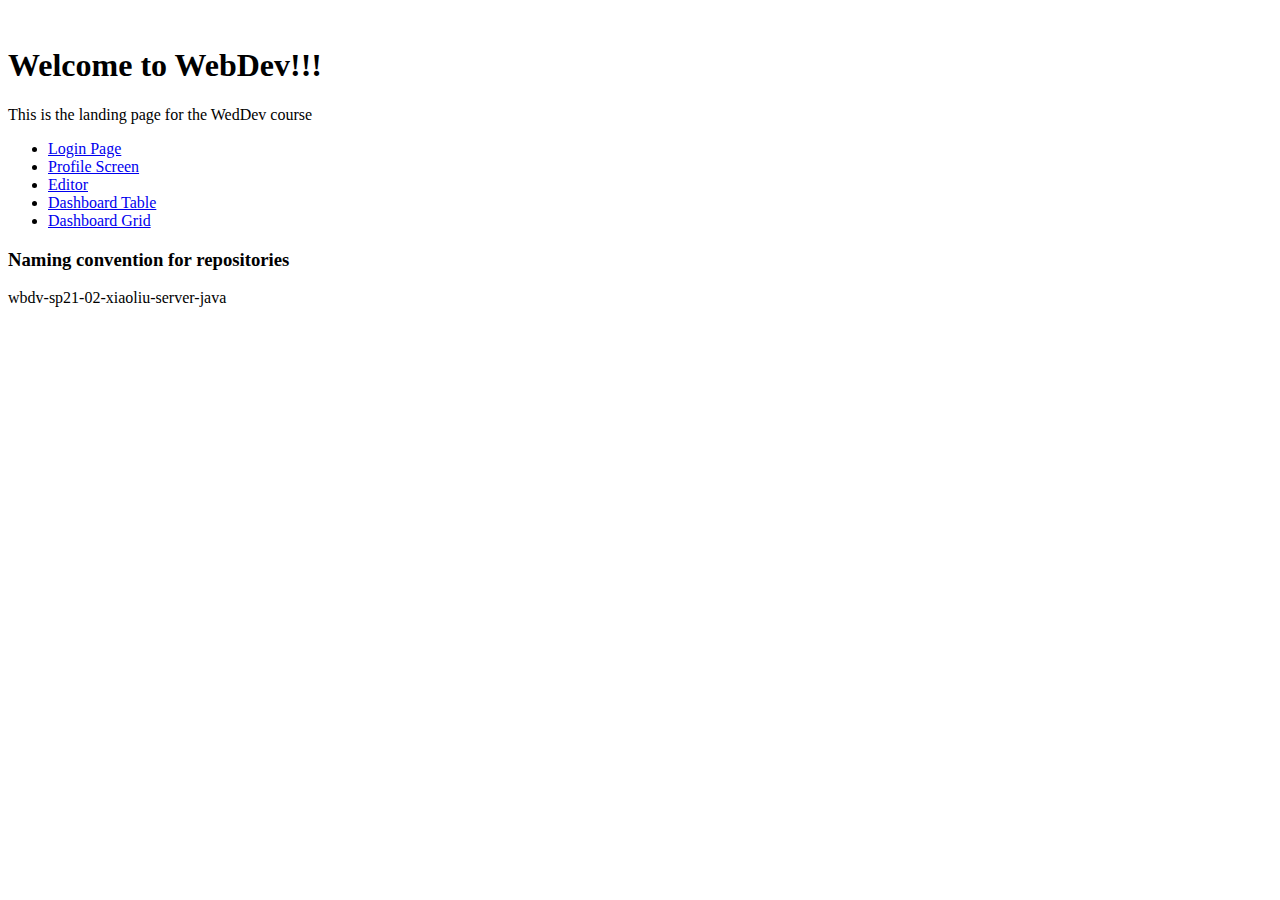
==== src/main/webapp/index.html @ 06c4d0da "-bootstrap -css" ====
<!DOCTYPE html>
<html lang="en">
<head>
    <meta charset="UTF-8">
    <title>WebDev</title>
</head>
<br>

    <h1>
    Welcome to WebDev!!!
    </h1>

    <p>
        This is the landing page for the
        WedDev course
    </p>

    <ul> <!-- unordered list -->
        <li>
            <a href="login/login.template.client.html">
                Login Page
            </a>
        </li>
        <li>
            <a href="profile/profile.html">
                Profile Screen
            </a>
        </li>
        <li>
            <a href="editor/editor.html">
                Editor
            </a>
        </li>
        <li>
            <a href="dashboard/dashboard-table.html">
                Dashboard Table
            </a>
        </li>
        <li>
            <a href="dashboard/dashboard-grid.html">
                Dashboard Grid
            </a>
        </li>
    </ul>



<!--<p>-->
<!--<div>-->
<!--</div>-->
<!--</p>-->
<!--    <br/>-->

<!--<p>-->
<!--<div>-->
<!--</div>-->
<!--</p>-->

    <h3>
        Naming convention for repositories
    </h3>

    <p>
        wbdv-sp21-02-xiaoliu-server-java
    </p>

</body>
</html>
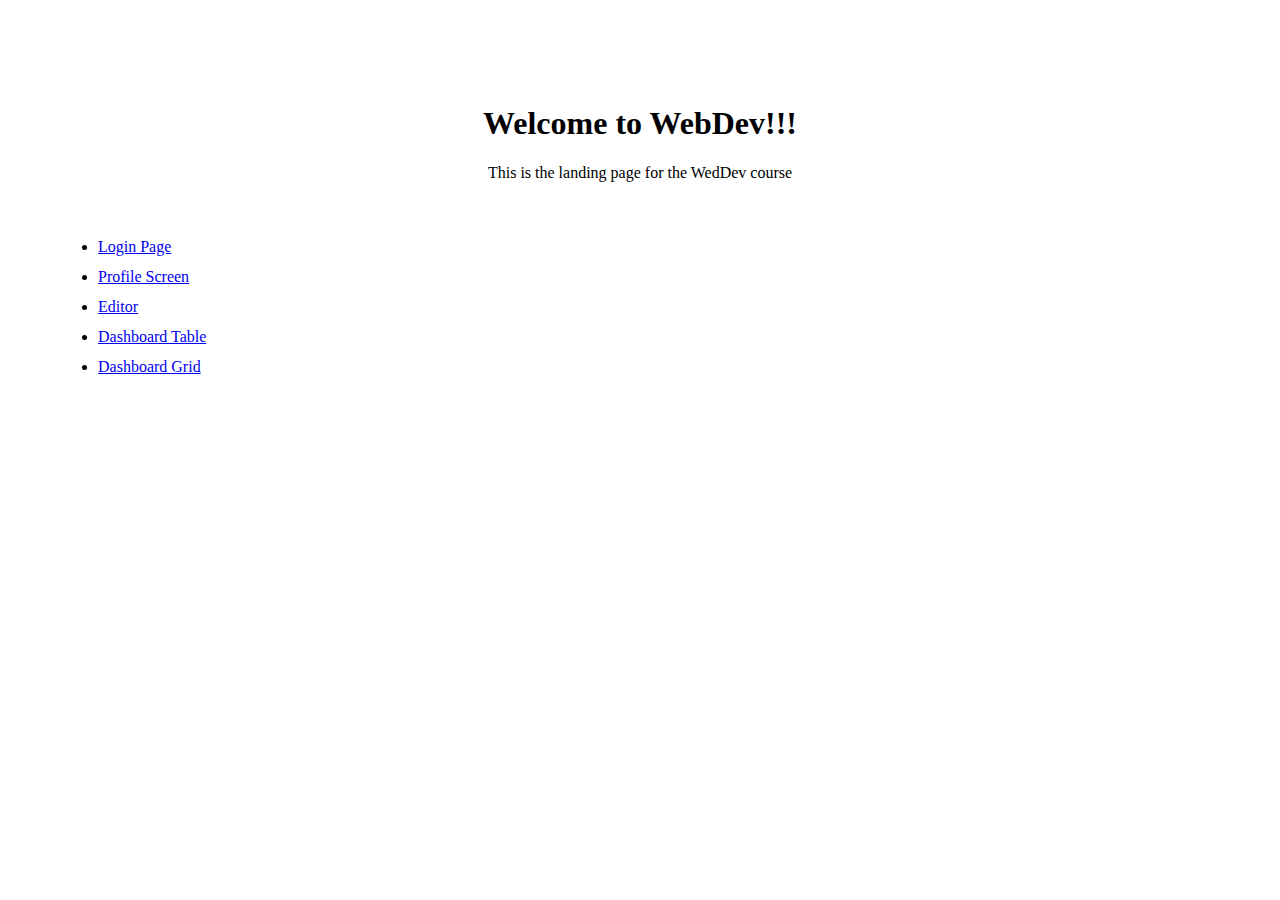
==== commit 9a973327: "-Home page finished -login page added. -Sign up need to be link to register page." ====
--- a/src/main/webapp/index.html
+++ b/src/main/webapp/index.html
@@ -3,19 +3,22 @@
 <head>
     <meta charset="UTF-8">
     <title>WebDev</title>
+    <link href="./styles.css" rel="stylesheet">
+
 </head>
+
+<body>
 <br>
-
-    <h1>
+    <div class="container">
+    <h1 align="center">
     Welcome to WebDev!!!
     </h1>
 
-    <p>
-        This is the landing page for the
-        WedDev course
+    <p align="center">
+        This is the landing page for the WedDev course
     </p>
 
-    <ul> <!-- unordered list -->
+    <ul class="wbdv-line-height wbdv-margin"> <!-- unordered list -->
         <li>
             <a href="login/login.template.client.html">
                 Login Page
@@ -42,27 +45,8 @@
             </a>
         </li>
     </ul>
+    </div>
 
-
-
-<!--<p>-->
-<!--<div>-->
-<!--</div>-->
-<!--</p>-->
-<!--    <br/>-->
-
-<!--<p>-->
-<!--<div>-->
-<!--</div>-->
-<!--</p>-->
-
-    <h3>
-        Naming convention for repositories
-    </h3>
-
-    <p>
-        wbdv-sp21-02-xiaoliu-server-java
-    </p>
 
 </body>
 </html>
--- a/src/main/webapp/styles.css
+++ b/src/main/webapp/styles.css
@@ -0,0 +1,26 @@
+.wbdv-sticky-nav-bar {
+    background-color: lightblue;
+    padding: 10px;
+    position: fixed;
+    width: 100%;
+    z-index: 1;
+}
+
+.container {
+    padding-top: 58px;
+}
+
+.wbdv-line-height{
+    line-height:30px;
+}
+
+.wbdv-margin{
+    margin: 50px;
+}
+
+.color-red {
+    color:red;
+}
+.color-blue {
+    color:blue;
+}
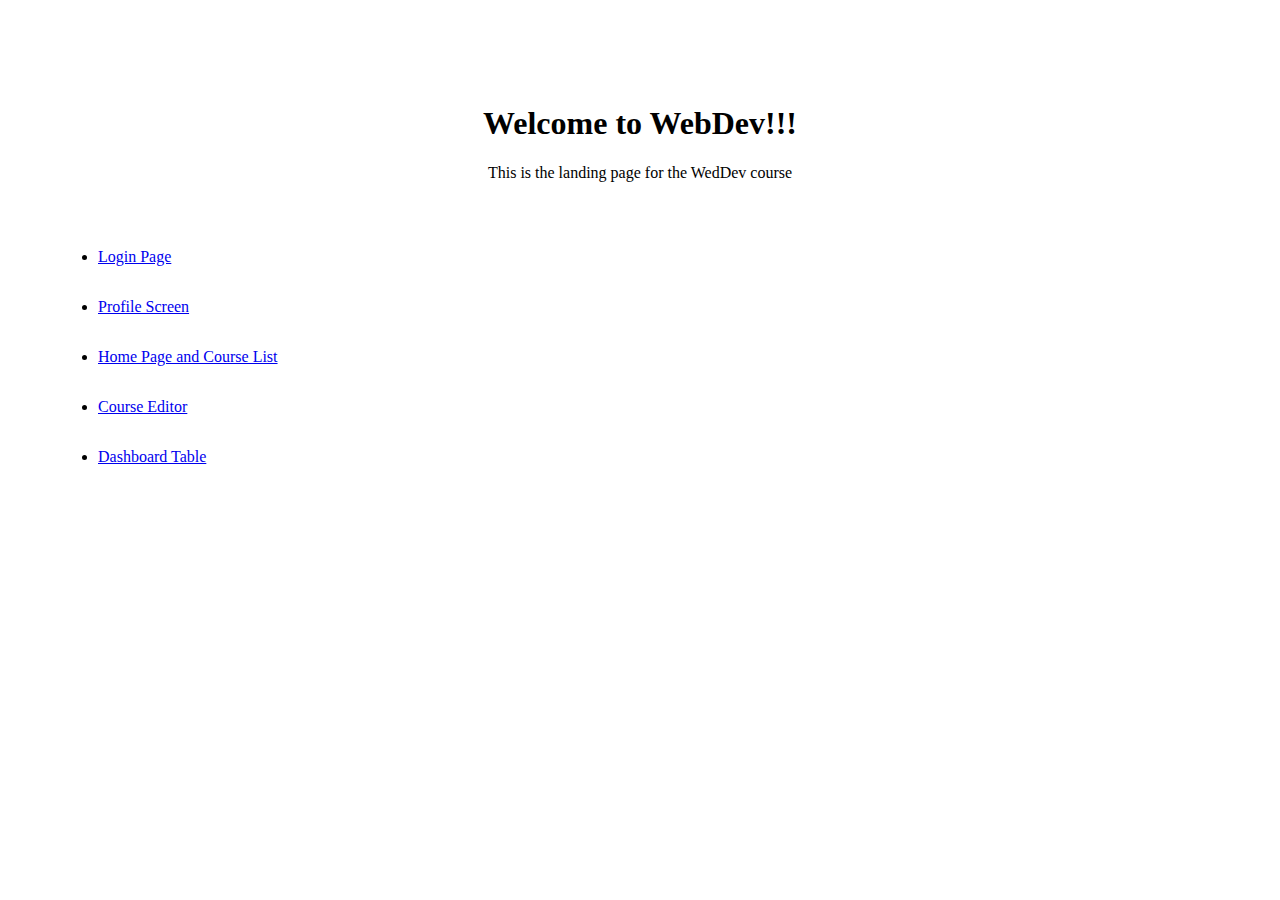
==== commit c2d0d315: "home page added, course editor add nav bar and course lists" ====
--- a/src/main/webapp/index.html
+++ b/src/main/webapp/index.html
@@ -25,25 +25,29 @@
             </a>
         </li>
         <li>
-            <a href="profile/profile.html">
+            <a href="profile/profile.template.client.html">
                 Profile Screen
             </a>
         </li>
+
         <li>
-            <a href="editor/editor.html">
-                Editor
+            <a href="home/home.template.client.html.html">
+                Home Page and Course List
             </a>
         </li>
+
         <li>
-            <a href="dashboard/dashboard-table.html">
+            <a href="course-editor/course-editor.template.client.html">
+                Course Editor
+            </a>
+        </li>
+
+        <li>
+            <a href="home/home.course.editor.client.html">
                 Dashboard Table
             </a>
         </li>
-        <li>
-            <a href="dashboard/dashboard-grid.html">
-                Dashboard Grid
-            </a>
-        </li>
+
     </ul>
     </div>
 
--- a/src/main/webapp/styles.css
+++ b/src/main/webapp/styles.css
@@ -1,9 +1,9 @@
 .wbdv-sticky-nav-bar {
-    background-color: lightblue;
     padding: 10px;
     position: fixed;
     width: 100%;
     z-index: 1;
+    background-color: lightblue;
 }
 
 .container {
@@ -11,7 +11,7 @@
 }
 
 .wbdv-line-height{
-    line-height:30px;
+    line-height:50px;
 }
 
 .wbdv-margin{
@@ -24,3 +24,7 @@
 .color-blue {
     color:blue;
 }
+
+.color-white {
+    color:white;
+}
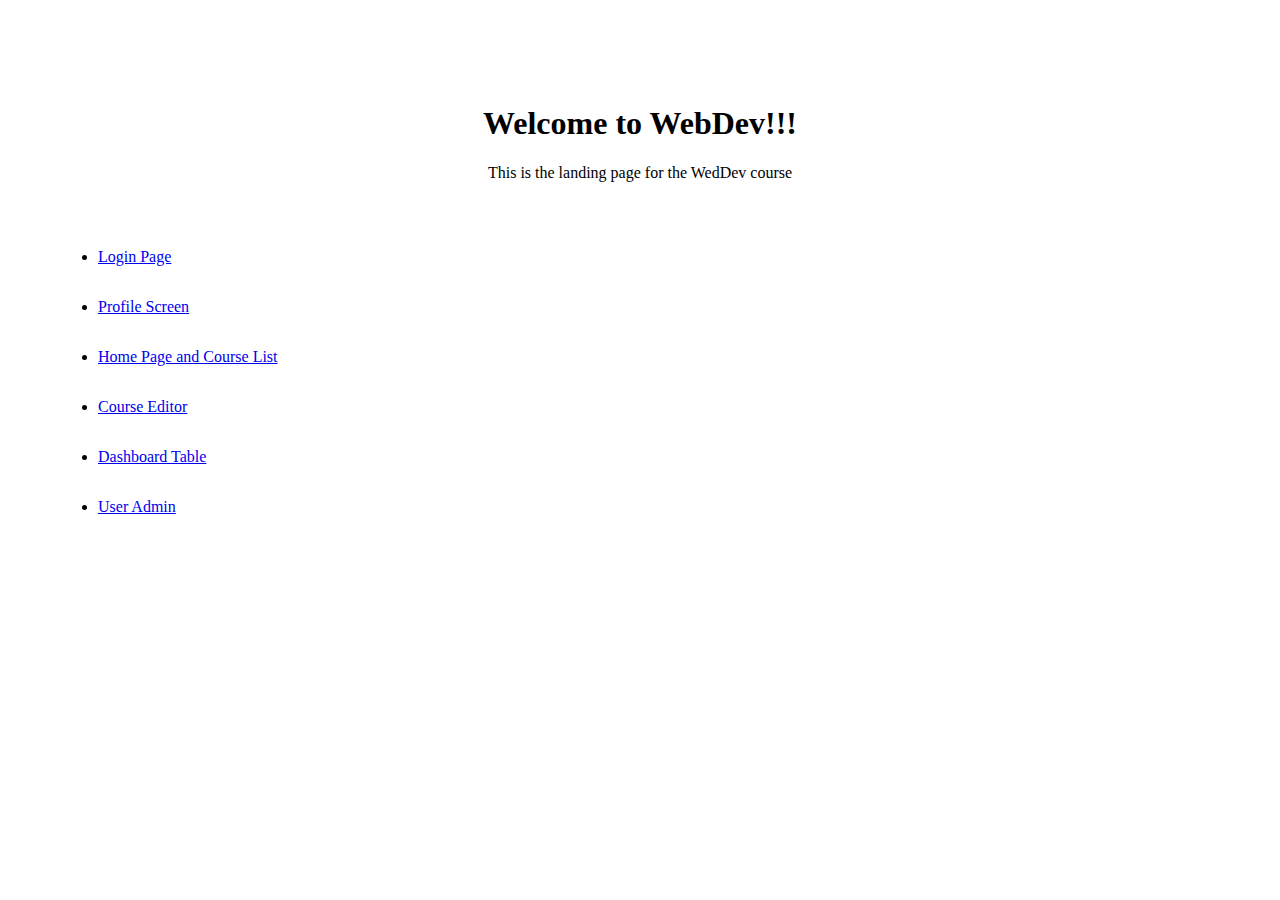
==== commit 5c755e44: "add User admin template" ====
--- a/src/main/webapp/index.html
+++ b/src/main/webapp/index.html
@@ -47,6 +47,11 @@
                 Dashboard Table
             </a>
         </li>
+        <li>
+            <a href="user-admin/user-admin.template.client.html">
+                User Admin
+            </a>
+        </li>
 
     </ul>
     </div>
--- a/src/main/webapp/styles.css
+++ b/src/main/webapp/styles.css
@@ -18,12 +18,19 @@
     margin: 50px;
 }
 
+.wbdv-margin-top{
+    margin-top: 50px;
+}
+
 .color-red {
     color:red;
 }
 .color-blue {
     color:blue;
 }
+.background-color-yellow {
+    background-color:yellow;
+}
 
 .color-white {
     color:white;
